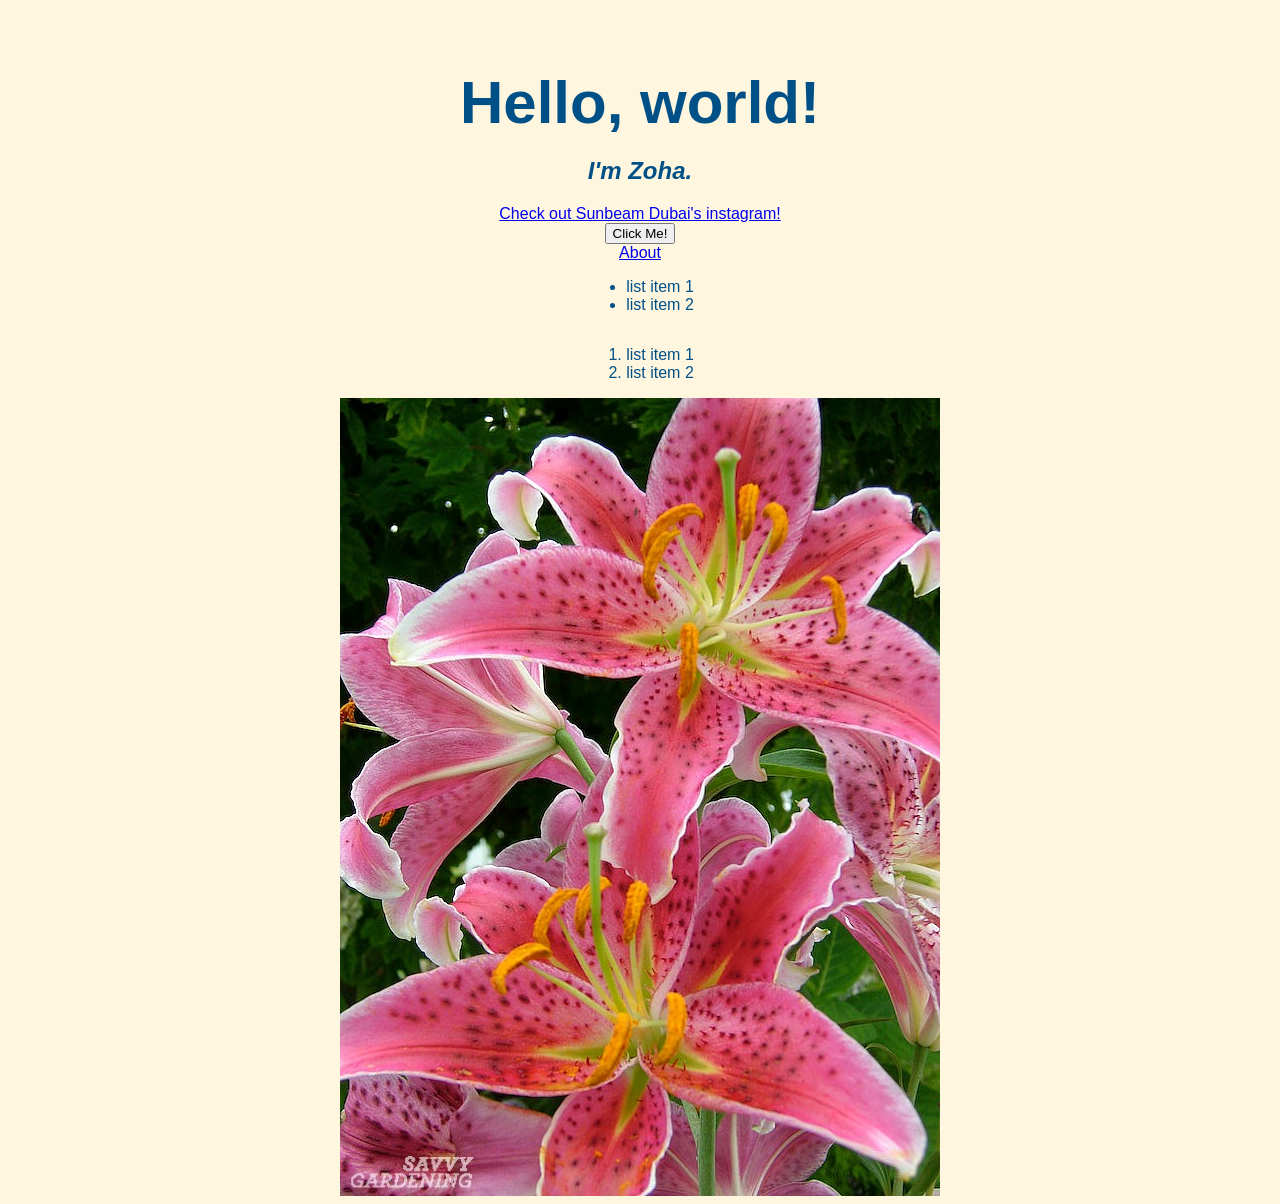
==== index.html @ 4dbcfc01 "Update index.html" ====
<!DOCTYPE html>
<html lang="en">

<head>
    <meta charset="UTF-8" />
    <meta name="viewport" content="width=device-width, initial-scale = 1.0" />
    <title>Zoha's Document</title>
    <link rel="stylesheet" href="./styles.css" />
</head>

<body>
    <header></header>
    <main>
        <h1>Hello, world!</h1>
        <h2>I'm Zoha.</h2>
        <a href="https://www.instagram.com/sunbeamdubai/">Check out Sunbeam Dubai's instagram!</a>
        <button onclick="ClickHello()">Click Me!</button>
        <a href="about.html">About</a>
        <div>
            <ul>
                <li>list item 1</li>
                <li>list item 2</li>
            </ul>
            <ol>
                <li>list item 1</li>
                <li>list item 2</li>
            </ol>
        </div>
        <img src="lily.jpg" alt="lily flower" />
    </main>
    <footer></footer>
</body>
<script src="./script.js"></script>

</html>
---- styles.css ----
* {
  font-family: sans-serif;
}

div {
  display: flex;
  align-items: center;
  justify-items: center;
  flex-direction: column;
}
  

main {
  display: flex;
  flex-direction: column;
  align-items: center;
  justify-items: center;
}

body {
  background-color: #fff6df;
  color: #005088;
}

h1 {
  font-size: 60px;
  margin: 0;
  margin-top: 60px;
}

h2 {
  font-style: italic;
  font-weight: 500s;
}

lily.jpg {
  width: 600px;
  border-radius: 20px;
}
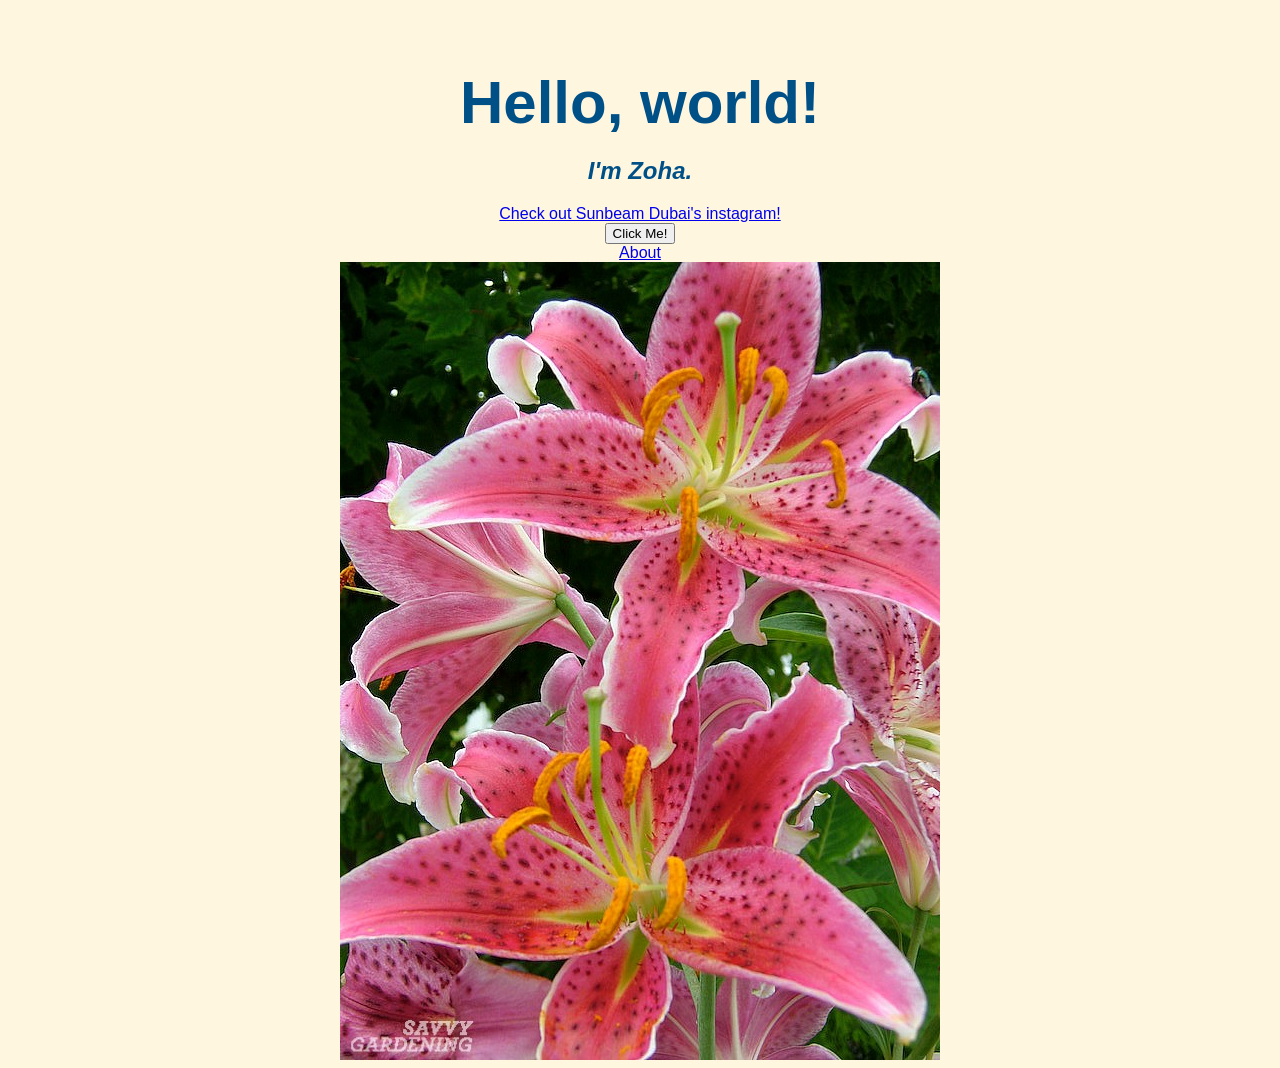
==== commit bcc9a6ad: "Update index.html" ====
--- a/index.html
+++ b/index.html
@@ -17,14 +17,6 @@
         <button onclick="ClickHello()">Click Me!</button>
         <a href="about.html">About</a>
         <div>
-            <ul>
-                <li>list item 1</li>
-                <li>list item 2</li>
-            </ul>
-            <ol>
-                <li>list item 1</li>
-                <li>list item 2</li>
-            </ol>
         </div>
         <img src="lily.jpg" alt="lily flower" />
     </main>
--- a/styles.css
+++ b/styles.css
@@ -1,14 +1,6 @@
 * {
   font-family: sans-serif;
 }
-
-div {
-  display: flex;
-  align-items: center;
-  justify-items: center;
-  flex-direction: column;
-}
-  
 
 main {
   display: flex;
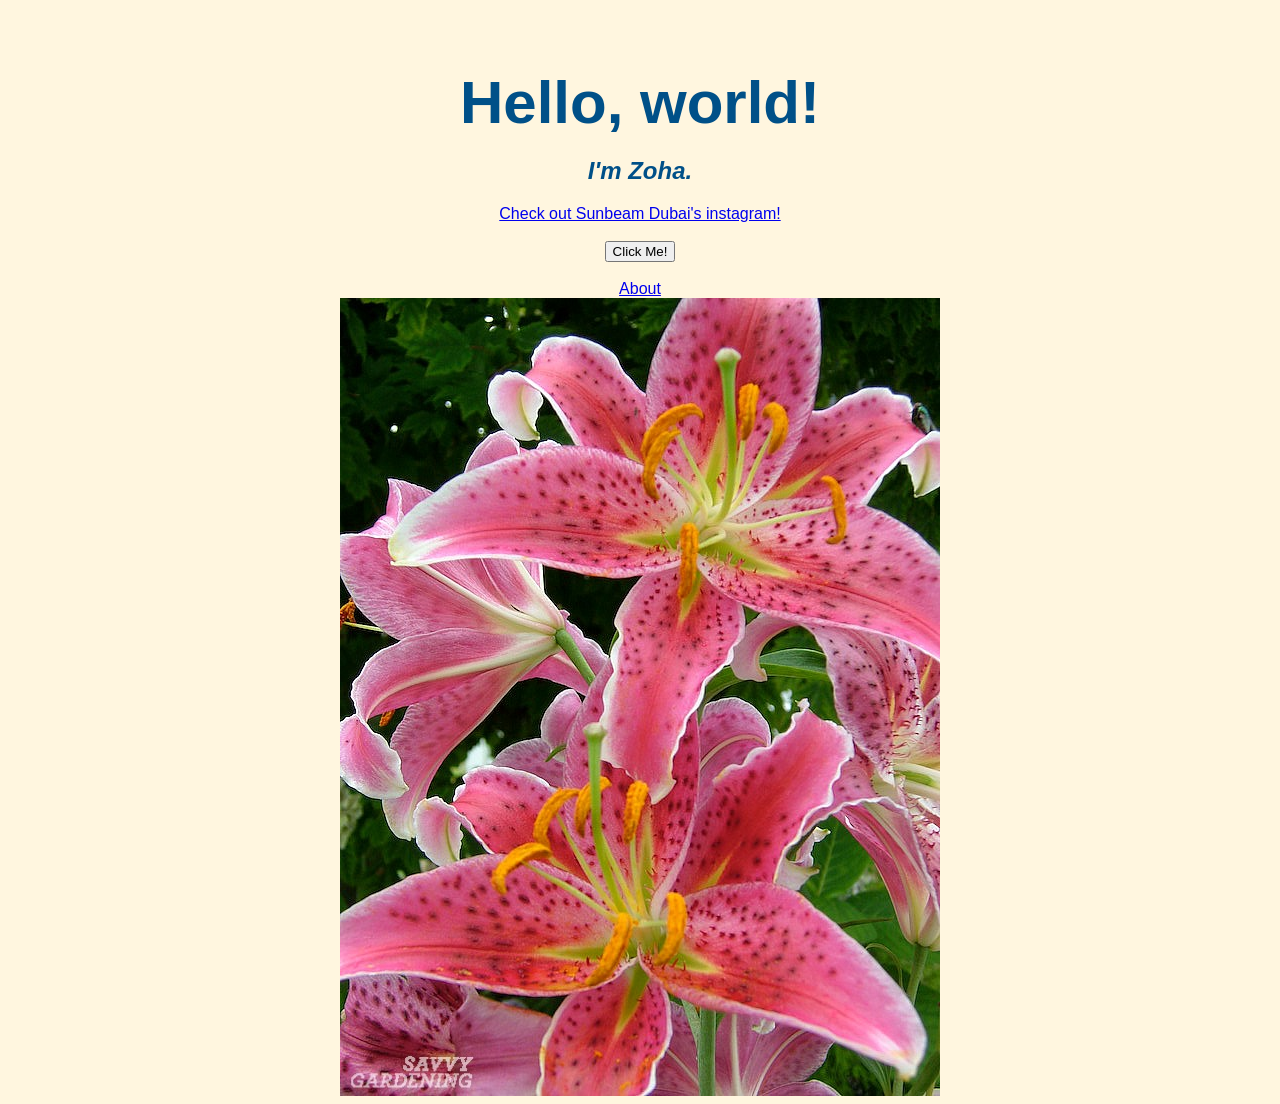
==== commit f9a996d9: "Update index.html" ====
--- a/index.html
+++ b/index.html
@@ -14,7 +14,9 @@
         <h1>Hello, world!</h1>
         <h2>I'm Zoha.</h2>
         <a href="https://www.instagram.com/sunbeamdubai/">Check out Sunbeam Dubai's instagram!</a>
+        <br>
         <button onclick="ClickHello()">Click Me!</button>
+        <br>
         <a href="about.html">About</a>
         <div>
         </div>
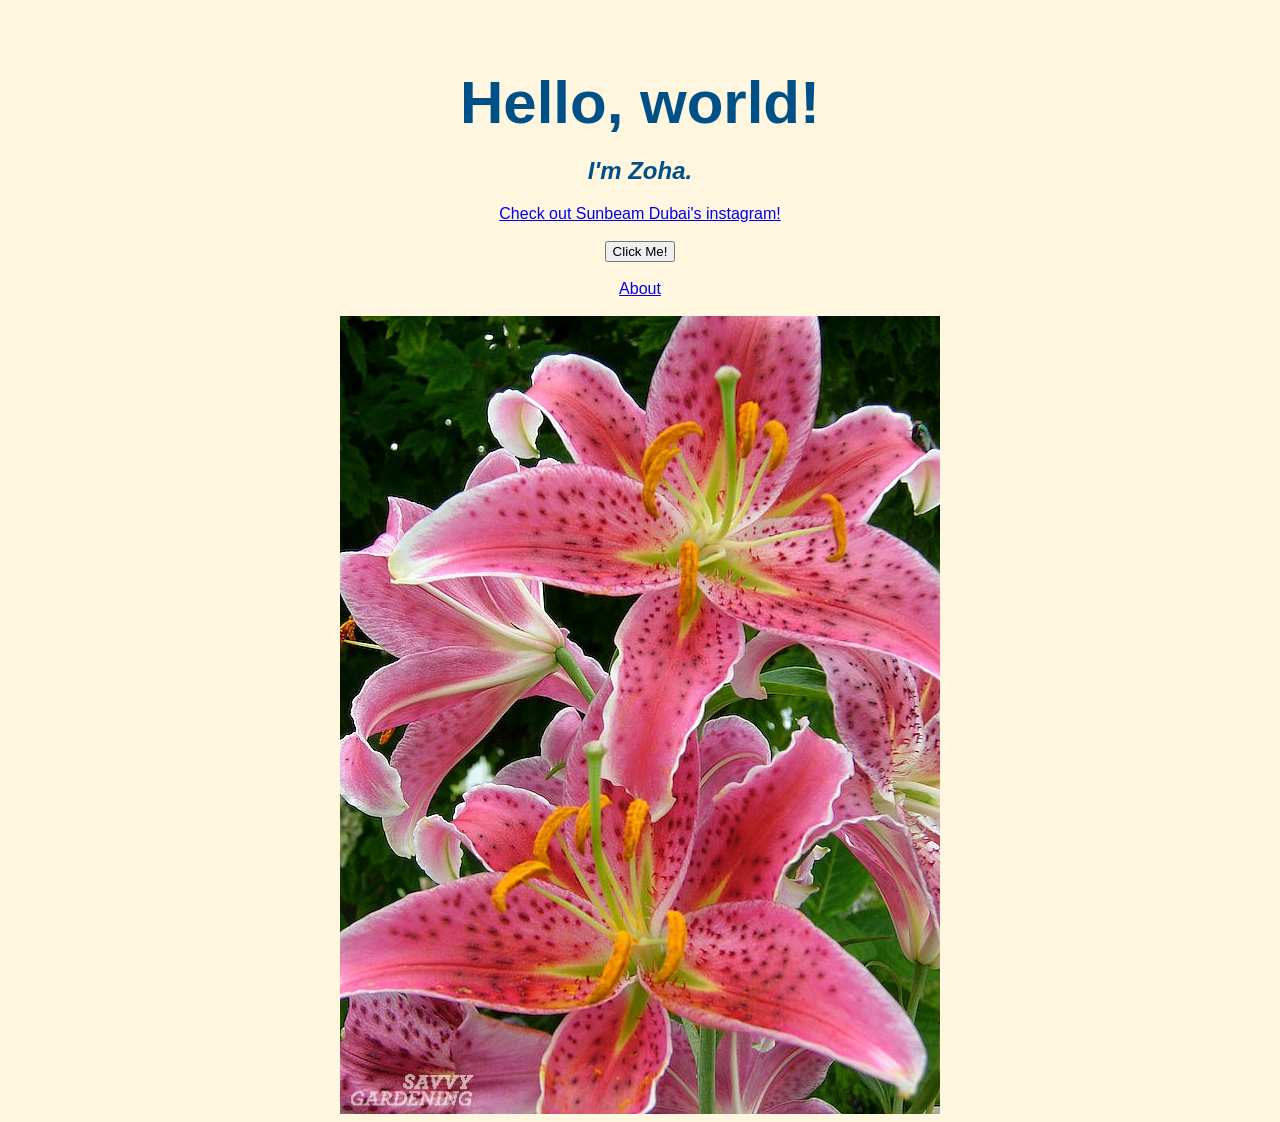
==== commit db6b8355: "Update index.html" ====
--- a/index.html
+++ b/index.html
@@ -18,6 +18,7 @@
         <button onclick="ClickHello()">Click Me!</button>
         <br>
         <a href="about.html">About</a>
+        <br>
         <div>
         </div>
         <img src="lily.jpg" alt="lily flower" />
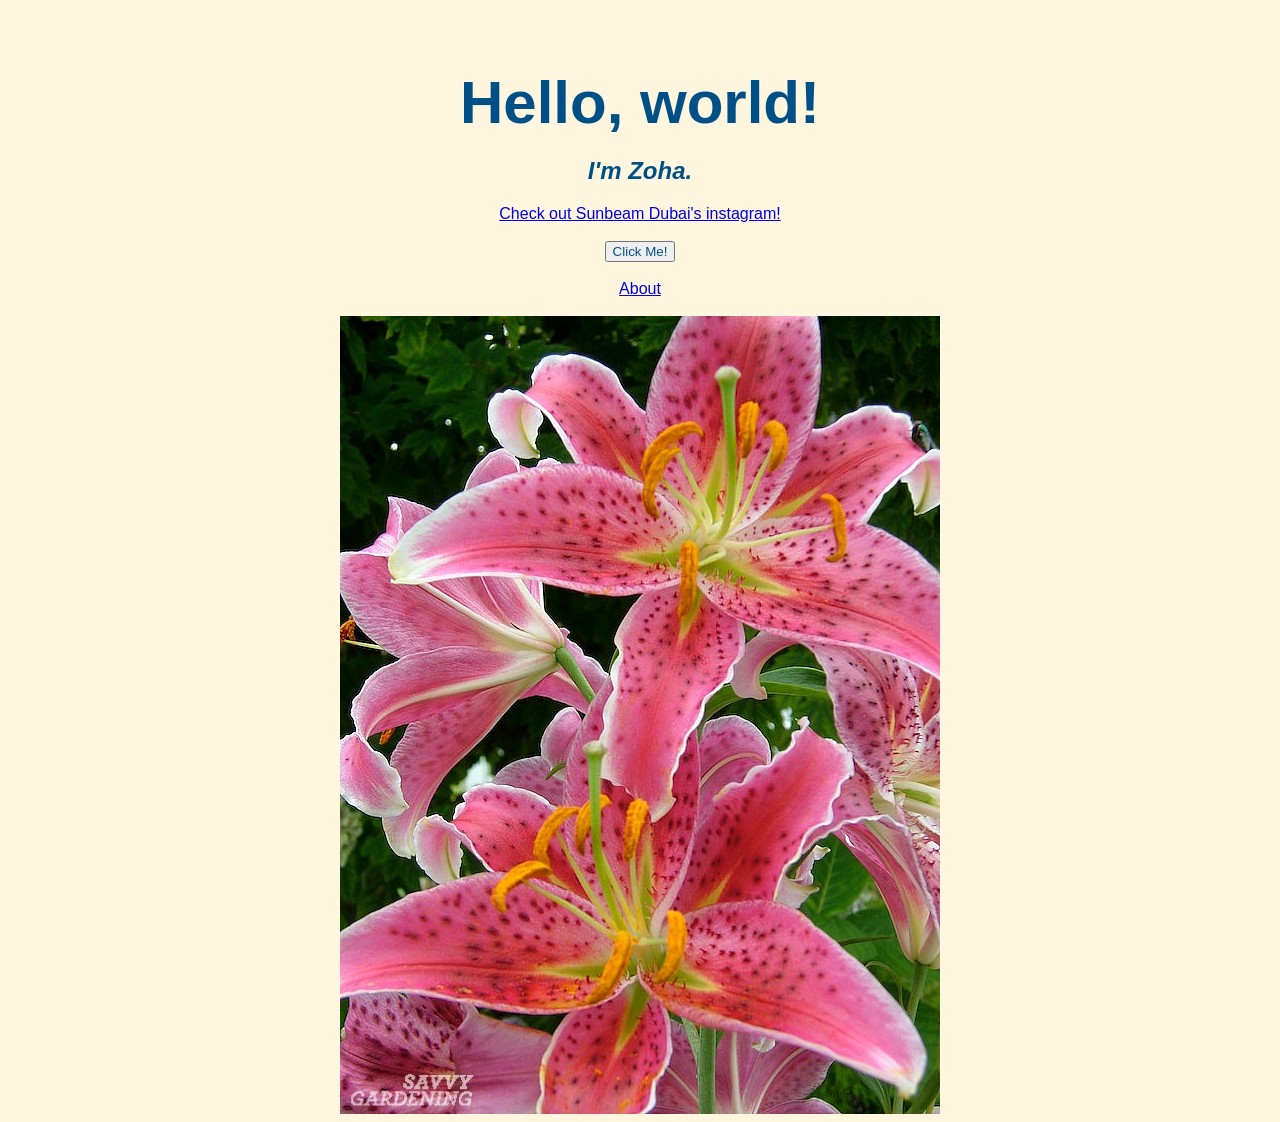
==== commit 82cb0a10: "Update index.html" ====
--- a/index.html
+++ b/index.html
@@ -11,6 +11,8 @@
 <body>
     <header></header>
     <main>
+        <div class="button-container">
+        </div>
         <h1>Hello, world!</h1>
         <h2>I'm Zoha.</h2>
         <a href="https://www.instagram.com/sunbeamdubai/">Check out Sunbeam Dubai's instagram!</a>
--- a/styles.css
+++ b/styles.css
@@ -29,3 +29,7 @@
   width: 600px;
   border-radius: 20px;
 }
+
+button {
+  color: #005088;
+}
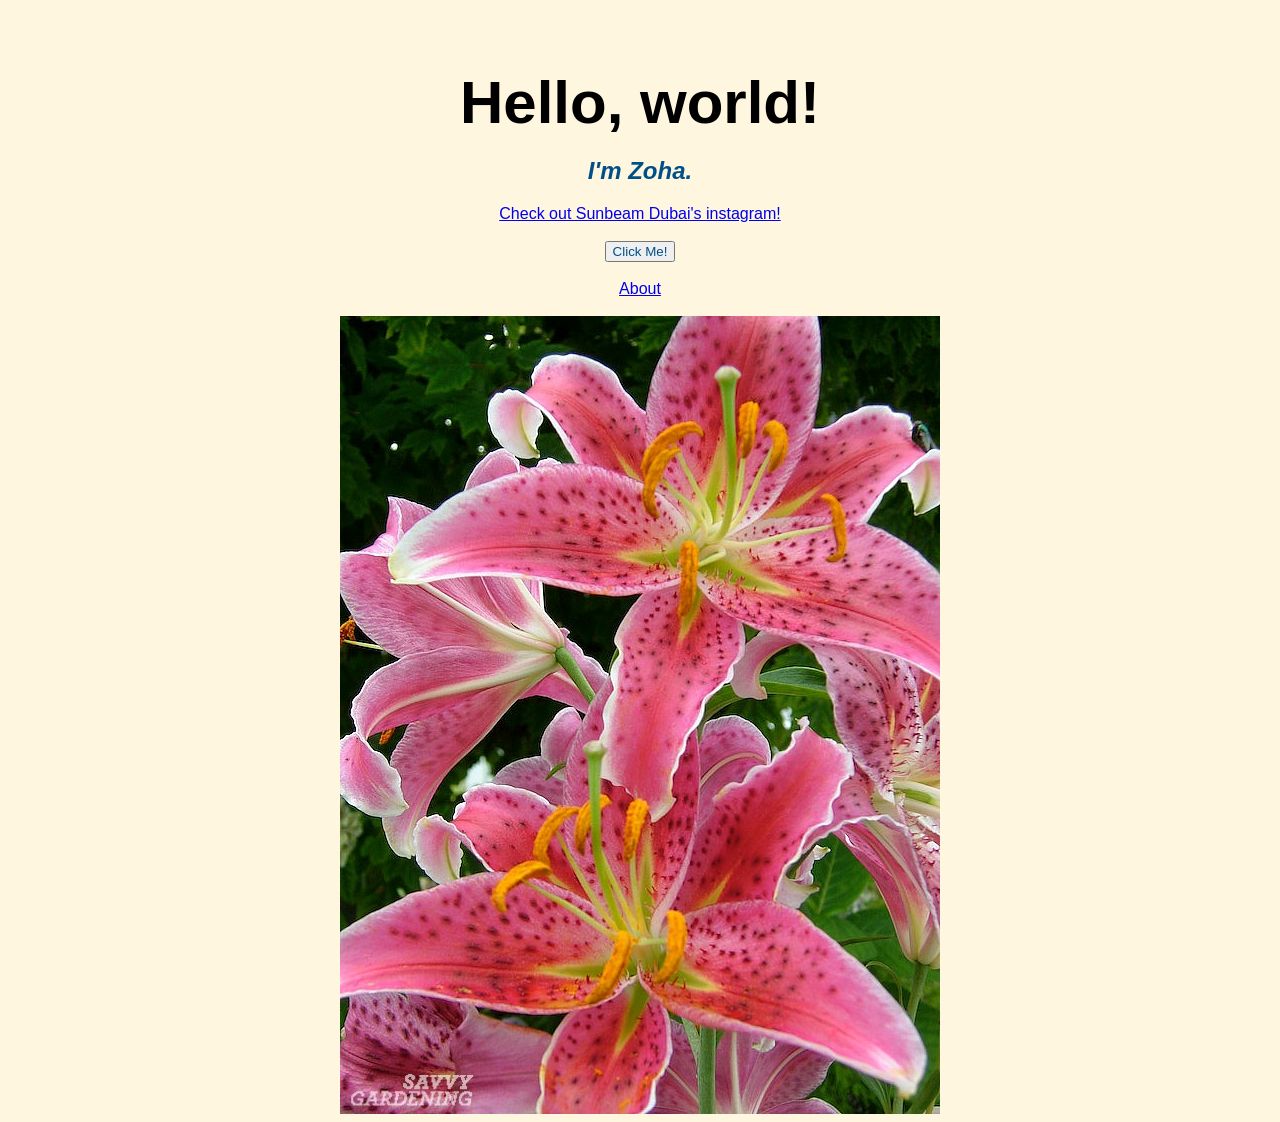
==== commit d48a8db6: "Update index.html" ====
--- a/index.html
+++ b/index.html
@@ -11,9 +11,7 @@
 <body>
     <header></header>
     <main>
-        <div class="button-container">
-        </div>
-        <h1>Hello, world!</h1>
+        <h1 class="hover-text">Hello, world!</h1>
         <h2>I'm Zoha.</h2>
         <a href="https://www.instagram.com/sunbeamdubai/">Check out Sunbeam Dubai's instagram!</a>
         <br>
--- a/styles.css
+++ b/styles.css
@@ -33,3 +33,13 @@
 button {
   color: #005088;
 }
+
+.hover-text {
+  color: black;
+  transition: color 200ms;
+}
+
+.hover-text:hover {
+  color: tomato;
+}
+
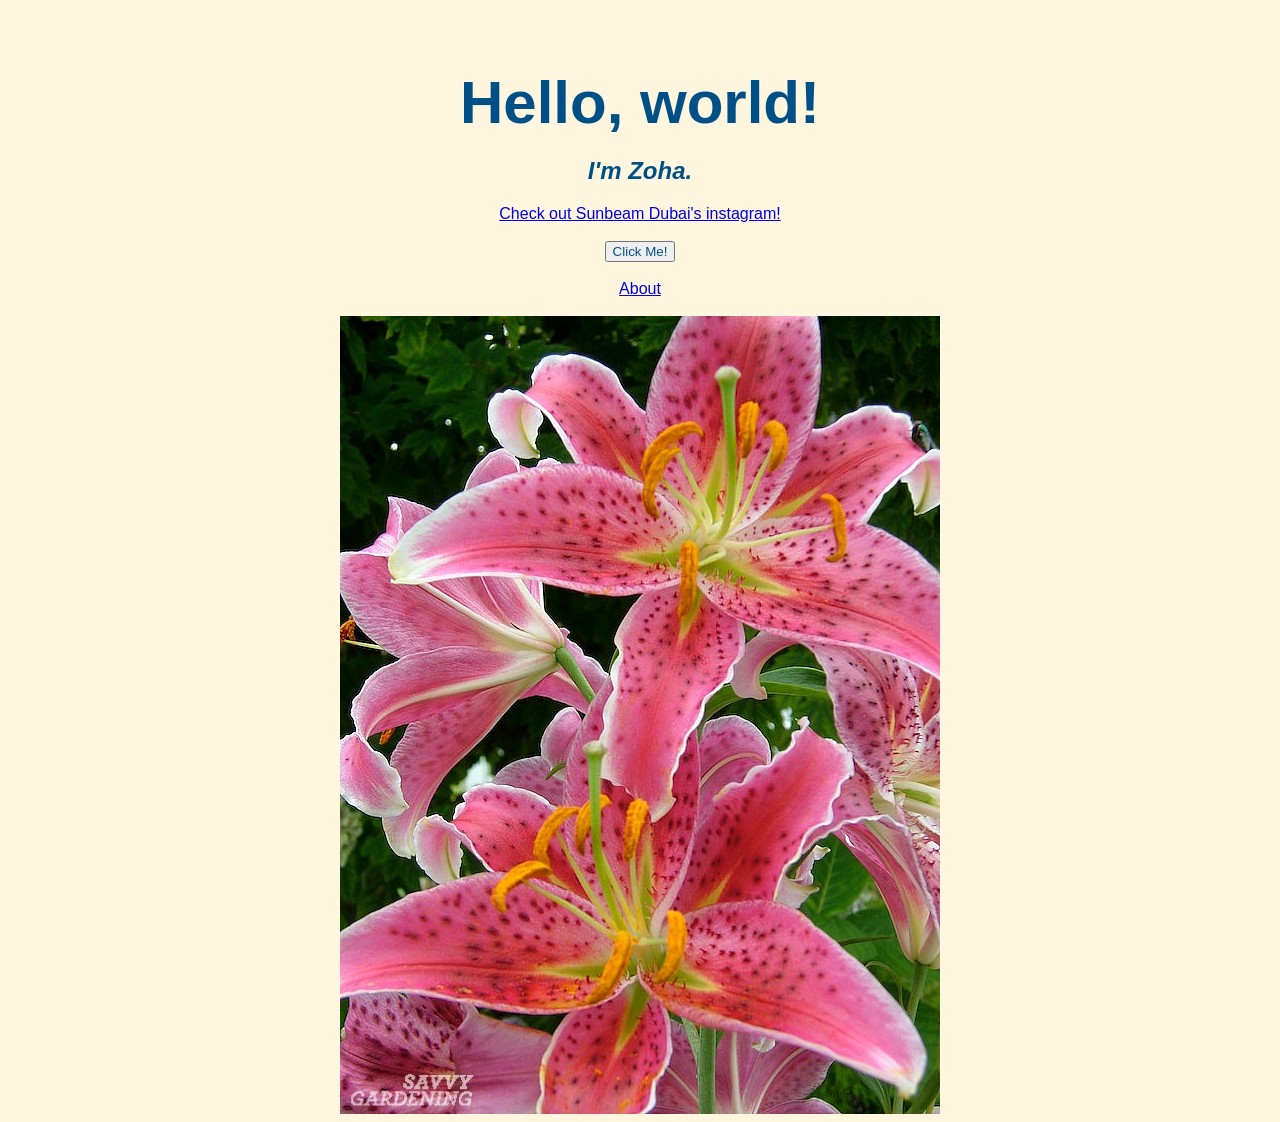
==== commit 8c1ed4bd: "Update index.html" ====
--- a/index.html
+++ b/index.html
@@ -11,7 +11,7 @@
 <body>
     <header></header>
     <main>
-        <h1 class="hover-text">Hello, world!</h1>
+        <h1>Hello, world!</h1>
         <h2>I'm Zoha.</h2>
         <a href="https://www.instagram.com/sunbeamdubai/">Check out Sunbeam Dubai's instagram!</a>
         <br>
--- a/styles.css
+++ b/styles.css
@@ -18,6 +18,11 @@
   font-size: 60px;
   margin: 0;
   margin-top: 60px;
+  transition: color 200ms;
+}
+
+h1:hover {
+  color: tomato;
 }
 
 h2 {
@@ -33,13 +38,3 @@
 button {
   color: #005088;
 }
-
-.hover-text {
-  color: black;
-  transition: color 200ms;
-}
-
-.hover-text:hover {
-  color: tomato;
-}
-
